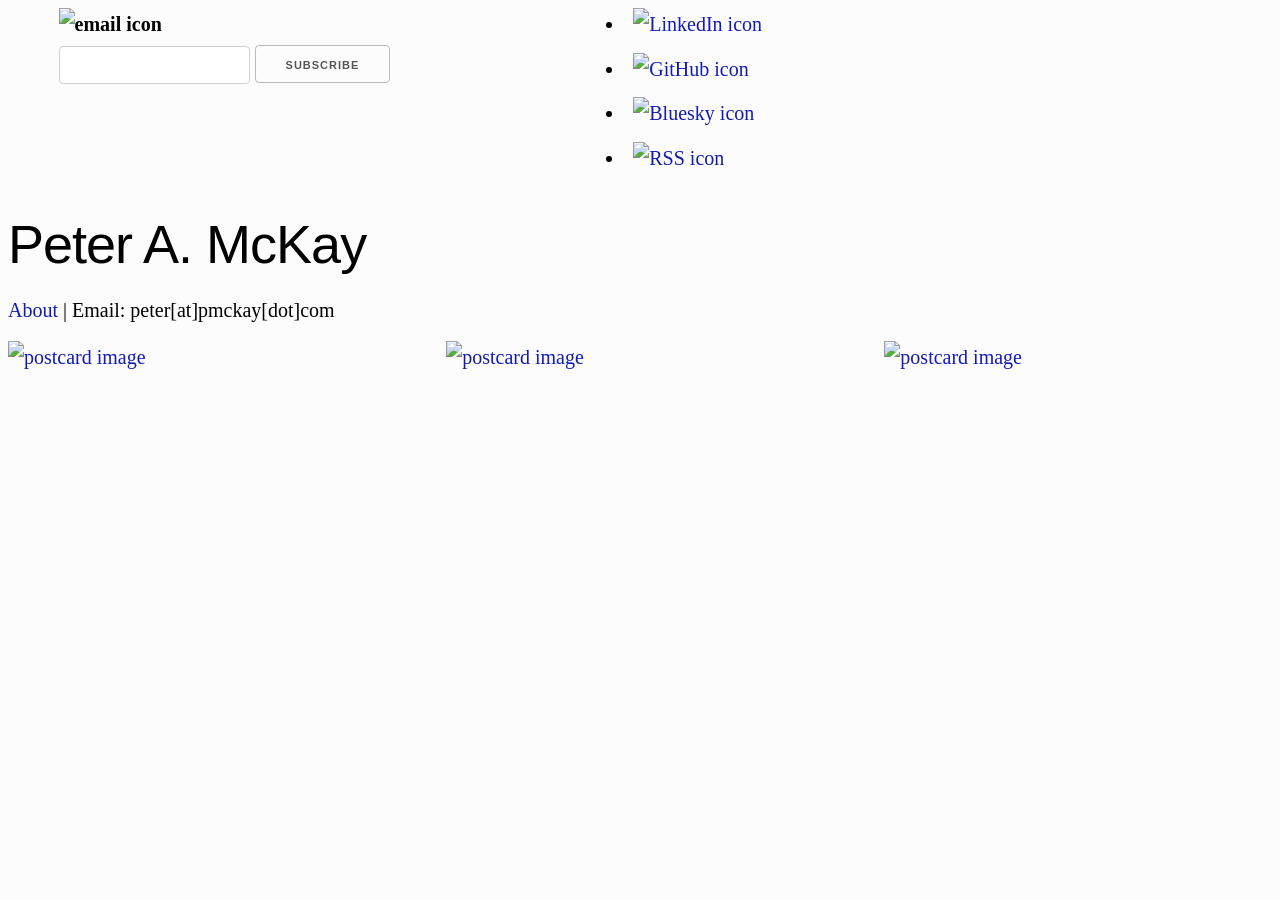
==== cards.html @ da2e324a "Updating html templates + simplifying "river" and "postcards" scripts" ====
<!doctype html>

<html lang="en" >

<head>

  <title>Boulevard's Newsy Postcards</title>

  <!-- Some meta tags... -->
  <meta charset="utf-8">
  <meta name="viewport" content="width=device-width, minimum-scale=1, initial-scale=1, shrink-to-fit=no">

  <!-- Site identity... -->
  <link href="img/icon-100.png" rel="icon" type="image/x-icon" />
  
  <!-- Stylesheet -->
  <link rel="stylesheet" href="/css/boulevard.css">

  
  <!-- Add schema.org metadata here later...

    <script type="application/ld+json">
      {}
    </script>

    -->

    <script src="/js/boulevard.js"></script>


    <noscript></noscript>  
  
</head>



<body>




   <header>

    <nav class="row">

      <span id="screen"></span>

      <form class="five columns"
        action="https://buttondown.com/api/emails/embed-subscribe/peteramckay"
         method="post"
         class="embeddable-buttondown-form">
        <label for="bd-email"><img src="img/email-iconmonstr-white.png" alt="email icon"><!-- Enter your email --> </label>
        <input type="email" name="email" id="bd-email" />
        <input type="submit" value="Subscribe" />
        <p>
          <a href="https://buttondown.com/refer/peteramckay" target="_blank"><!-- Powered by Buttondown. --></a>
        </p>
      </form>

      <span class="three columns"></span>

      <ul id="socials" class="four columns">
         <li><a href="//www.linkedin.com/in/peteramckay/" target="blank"><img src="img/linkedin.png" alt="LinkedIn icon"></a></li>
         <li><a href="//github.com/peteramckay/" target="blank"><img src="img/github.png" alt="GitHub icon"></a></li>
         <li><a href="//bsky.app/profile/peteramckay.bsky.social/" target="blank"><img src="img/bluesky.png" alt="Bluesky icon"></a></li>
         <li><a href="//blog.pmckay.com/feed.xml" target="blank"><img src="img/rss.png" alt="RSS icon"></a></li>
      </ul>


    </nav>
    
      <div id="flag"
      >
        <h1>Peter A. McKay</h1>

        <span id="details">
          <a href="/about">About</a> | Email: peter[at]pmckay[dot]com
        </span> <!-- End details -->
      </div> <!-- End flag -->

  </header>




   <main>

    <div class="postcards row" id="group1">

      <!-- Individual cards go here -->

    </div> <!-- End postcards row -->


    <div class="postcards row" id="group2">
      
      <!-- Individual cards go here -->

    </div> <!-- End postcards row -->      
   
   </main>




   <footer class="container"><!-- Add shoutouts to Unsplash photographer, Gamache, Freepik for icons, Hattori etc. -->



   </footer>



<script>
  buildPostcards();
</script>

</body>

</html>
---- css/boulevard.css ----
/*

Desmond
Copyright (c) 2018-2026, Peter A. McKay
Free to use under MIT License

Contents

- Basics & Typography
- Grid
- Banner & Cards
- Links
- Buttons
- Forms
- Lists
- Code
- Tables
- Spacing
- Utilities
- Clearing
- Media Queries

/* Base & Typography ........................................*/

@font-face {
  font-family: 'Hattori Hanzo';
  src: url('hattori_hanzo/webfont.eot') format('eot'), url('fonts/hattori_hanzo/webfont.eot?iefix') format('eot'),
       url('hattori_hanzo/webfont.woff') format('woff'),
       url('hattori_hanzo/webfont.ttf') format('truetype'),
       url('hattori_hanzo/webfont.svg#webfont') format('svg');
}

@import url('https://fonts.googleapis.com/css2?family=Roboto+Flex:opsz,wght@8..144,100..1000&family=Roboto+Slab:wght@100..900&display=swap'); /* Importing Roboto and Roboto Slab from Google Fonts... */

html {
  font-size: 62.5%; /* Note, html is set to 62.5% so that all the REM measurements are based on 10px sizing. For example, 1.5rem = 15px 😊 */
  font-family: 'Roboto Slab', serif;
  font-weight: 350;
  background: #fcfcfc;
  color: black;
}

body {
  font-size: 2rem;
  line-height: 1.6;
}

h1, h2, h3, h4, h5, h6, header .subhead {
  font-family: 'Roboto Flex', Helvetica, Arial;
  font-weight: 400;
}

h1, h2, h3, h4, h5, h6 {
  margin-top: 0;
  margin-bottom: 1.5rem;
}

h1 { font-size: 5.4rem; line-height: 1.25;  letter-spacing: -.1rem;}
h2 { font-size: 4.6rem; line-height: 1.25; letter-spacing: -.1rem; }
h3 { font-size: 4.2rem; line-height: 1.35;  letter-spacing: -.1rem; }
h4 { font-size: 3.8rem; line-height: 1.35; letter-spacing: -.08rem; }
h5 { font-size: 3.5rem; line-height: 1.5;  letter-spacing: -.08rem; }
h6 { font-size: 3.2rem; line-height: 1.5;  letter-spacing: 0; }

p {
  margin-top: 0; }

img {max-width: 100%;}

hr {
  margin: 3rem 0;
  border-width: 0;
  border-top: 1px solid #E1E1E1; }

article {}

#post figcaption {
  text-align: center;
  margin-bottom: 2rem;
}

figure {
    margin-right: 0;
    margin-left: 0;
  }

figure img {
     width: 100%;
  }

figcaption {font-style: italic;}

#heds {
    font-weight: 400;
  }

#heds h1 {
      font-family: 'Roboto Slab', serif;
    }


/* Grid...............................................*/

.container {
  position: relative;
  width: 100%;
  max-width: 960px;
  margin: 0 auto;
  padding: 0 20px;
  box-sizing: border-box; }
.column,
.columns {
  width: 100%;
  float: left;
  box-sizing: border-box; }

/* For devices larger than 400px */
@media (min-width: 400px) {
  .container {
    width: 88%;
    padding: 0; }
}

/* For devices larger than 550px */
@media (min-width: 550px) {
  .container {
    width: 90%; }
  .column,
  .columns {
    margin-left: 4%; }
  .column:first-child,
  .columns:first-child {
    margin-left: 0; }

  .one.column,
  .one.columns                    { width: 4.66666666667%; }
  .two.columns                    { width: 13.3333333333%; }
  .three.columns                  { width: 22%;            }
  .four.columns                   { width: 30.6666666667%; }
  .five.columns                   { width: 39.3333333333%; }
  .six.columns                    { width: 48%;            }
  .seven.columns                  { width: 56.6666666667%; }
  .eight.columns                  { width: 65.3333333333%; }
  .nine.columns                   { width: 74.0%;          }
  .ten.columns                    { width: 82.6666666667%; }
  .eleven.columns                 { width: 91.3333333333%; }
  .twelve.columns                 { width: 100%; margin-left: 0; }

  .one-third.column               { width: 30.6666666667%; }
  .two-thirds.column              { width: 65.3333333333%; }

  .one-half.column                { width: 48%; }

  /* Offsets */
  .offset-by-one.column,
  .offset-by-one.columns          { margin-left: 8.66666666667%; }
  .offset-by-two.column,
  .offset-by-two.columns          { margin-left: 17.3333333333%; }
  .offset-by-three.column,
  .offset-by-three.columns        { margin-left: 26%;            }
  .offset-by-four.column,
  .offset-by-four.columns         { margin-left: 34.6666666667%; }
  .offset-by-five.column,
  .offset-by-five.columns         { margin-left: 43.3333333333%; }
  .offset-by-six.column,
  .offset-by-six.columns          { margin-left: 52%;            }
  .offset-by-seven.column,
  .offset-by-seven.columns        { margin-left: 60.6666666667%; }
  .offset-by-eight.column,
  .offset-by-eight.columns        { margin-left: 69.3333333333%; }
  .offset-by-nine.column,
  .offset-by-nine.columns         { margin-left: 78.0%;          }
  .offset-by-ten.column,
  .offset-by-ten.columns          { margin-left: 86.6666666667%; }
  .offset-by-eleven.column,
  .offset-by-eleven.columns       { margin-left: 95.3333333333%; }

  .offset-by-one-third.column,
  .offset-by-one-third.columns    { margin-left: 34.6666666667%; }
  .offset-by-two-thirds.column,
  .offset-by-two-thirds.columns   { margin-left: 69.3333333333%; }

  .offset-by-one-half.column,
  .offset-by-one-half.columns     { margin-left: 52%; }

}


/* Banner & Cards ........................................*/


/* These styles tk. Need to pickup from customizations on pmckay.com */





/* Links..............................................*/

a {
    color:#131bb5;
    text-decoration: none;
  }

a:hover {
  color: #1EAEDB;
  text-decoration: underline;
}

/* Buttons............................................*/

.button,
button,
input[type="submit"],
input[type="reset"],
input[type="button"] {
  display: inline-block;
  height: 38px;
  padding: 0 30px;
  color: #555;
  text-align: center;
  font-size: 11px;
  font-weight: 600;
  line-height: 38px;
  letter-spacing: .1rem;
  text-transform: uppercase;
  text-decoration: none;
  white-space: nowrap;
  background-color: transparent;
  border-radius: 4px;
  border: 1px solid #bbb;
  cursor: pointer;
  box-sizing: border-box; }
.button:hover,
button:hover,
input[type="submit"]:hover,
input[type="reset"]:hover,
input[type="button"]:hover,
.button:focus,
button:focus,
input[type="submit"]:focus,
input[type="reset"]:focus,
input[type="button"]:focus {
  color: #333;
  border-color: #888;
  outline: 0; }
.button.button-primary,
button.button-primary,
input[type="submit"].button-primary,
input[type="reset"].button-primary,
input[type="button"].button-primary {
  color: #FFF;
  background-color: #33C3F0;
  border-color: #33C3F0; }
.button.button-primary:hover,
button.button-primary:hover,
input[type="submit"].button-primary:hover,
input[type="reset"].button-primary:hover,
input[type="button"].button-primary:hover,
.button.button-primary:focus,
button.button-primary:focus,
input[type="submit"].button-primary:focus,
input[type="reset"].button-primary:focus,
input[type="button"].button-primary:focus {
  color: #FFF;
  background-color: #1EAEDB;
  border-color: #1EAEDB; }

/* Forms..............................................*/

input[type="email"],
input[type="number"],
input[type="search"],
input[type="text"],
input[type="tel"],
input[type="url"],
input[type="password"],
textarea,
select {
  height: 38px;
  padding: 6px 10px; /* The 6px vertically centers text on FF, ignored by Webkit */
  background-color: #fff;
  border: 1px solid #D1D1D1;
  border-radius: 4px;
  box-shadow: none;
  box-sizing: border-box; }
/* Removes awkward default styles on some inputs for iOS */
input[type="email"],
input[type="number"],
input[type="search"],
input[type="text"],
input[type="tel"],
input[type="url"],
input[type="password"],
textarea {
  -webkit-appearance: none;
     -moz-appearance: none;
          appearance: none; }
textarea {
  min-height: 65px;
  padding-top: 6px;
  padding-bottom: 6px; }
input[type="email"]:focus,
input[type="number"]:focus,
input[type="search"]:focus,
input[type="text"]:focus,
input[type="tel"]:focus,
input[type="url"]:focus,
input[type="password"]:focus,
textarea:focus,
select:focus {
  border: 1px solid #33C3F0;
  outline: 0; }
label,
legend {
  display: block;
  margin-bottom: .5rem;
  font-weight: 600; }
fieldset {
  padding: 0;
  border-width: 0; }
input[type="checkbox"],
input[type="radio"] {
  display: inline; }
label > .label-body {
  display: inline-block;
  margin-left: .5rem;
  font-weight: normal; }

/* Lists..............................................*/

ul {
  list-style: disc inside; }
ol {
  list-style: decimal inside; }

ol, ul {
  padding-left: 0;
  margin-top: 0; }
ul ul,
ul ol,
ol ol,
ol ul {
  margin: 1.5rem 0 1.5rem 3rem;
  font-size: 90%; }
li {
  margin-bottom: 1.25rem;
}

/* Code...............................................*/

code {
  padding: .2rem .5rem;
  margin: 0 .2rem;
  font-size: 90%;
  white-space: nowrap;
  background: #F1F1F1;
  border: 1px solid #E1E1E1;
  border-radius: 4px; }
pre > code {
  display: block;
  padding: 1rem 1.5rem;
  white-space: pre; }

/* Tables.............................................*/

th,
td {
  padding: 12px 15px;
  text-align: left;
  border-bottom: 1px solid #E1E1E1; }
th:first-child,
td:first-child {
  padding-left: 0; }
th:last-child,
td:last-child {
  padding-right: 0; }

/* Spacing............................................*/

button,
.button {
  margin-bottom: 1rem; }
input,
textarea,
select,
fieldset {
  margin-bottom: 1.5rem; }
pre,
blockquote,
dl,
figure,
table,
p,
ul,
ol,
form {
  margin-bottom: 2.5rem; }

/* Utilities..........................................*/

.u-full-width {
  width: 100%;
  box-sizing: border-box; }
.u-max-full-width {
  max-width: 100%;
  box-sizing: border-box; }
.u-pull-right {
  float: right; }
.u-pull-left {
  float: left; }

/* Clearing...........................................*/

.container:after,
.row:after,
.u-cf {
  content: "";
  display: table;
  clear: both; }


/* Media Queries......................................*/

/*
Note: The best way to structure the use of media queries is to create the queries
near the relevant code. For example, if you wanted to change the styles for buttons
on small devices, paste the mobile query code up in the buttons section and style it
there.
*/

/* Larger than mobile */
@media (min-width: 400px) {}

/* Larger than phablet (also point when grid becomes active) */
@media (min-width: 550px) {}

/* Larger than tablet */
@media (min-width: 750px) {}

/* Larger than desktop */
@media (min-width: 1000px) {}

/* Larger than Desktop HD */
@media (min-width: 1200px) {}






/*




 a, a:visited {
   color: #2A25B8; 
   /* Indizr orange... color: #FF9100; 
   font-weight: bold;
   text-decoration: none;
  }
 
 a:hover {text-decoration: underline;}
 
 
 img {
   max-width: 100%;
   }

.container img, .container-fluid img {margin-bottom: 1.5rem;}


/* ----------------------------------------------------------

Navbar

----------------------------------------------------------

 
 .navbar {
    margin-bottom: 1.25rem;
  }
 
 .nav-link {
   position: relative;
   top: 0.5rem;
   }
 
 .navbar-brand img {
   width: auto;
   max-width: 160px;
   margin-right: 1rem;
 }
 
 .navbar-toggler {border:none} 
 
 .navbar .socicons {
   }
 
  .navbar .socicons img {
    width: auto;
    max-width: 35px;
    margin: 0.5rem 0.25rem;
  }
 
 .dropdown-menu {}

 .dropdown-menu a, .dropdown-menu a:visited {color: white;}
 
 .dropdown-menu a:hover {
   background: #f2f2f2;
   color: #2A25B8;
   } 

/* ----------------------------------------------------------

Jumbotron & Cards

----------------------------------------------------------

.jumbotron, .jumbotron>*, .album {background: none}

.jumbotron a.btn, .jumbotron a.btn:visited {color: white;}

.card img {margin-bottom: 0.25rem;}

.card a, .card a:visited {color: black;}

.card a:hover {text-decoration: none;}

.card-text, .album .row {margin-bottom: 1.5rem;}

.album .row {}

/* ----------------------------------------------------------

Footer

----------------------------------------------------------
 
 .footer {
 
   /* 
   Turning this off for now, leaving background color to Bootstrap to see how that looks...
   background: #2A25B8;
   background: #464646;
   
   
   margin-top: 3rem; 
   color: #ebebeb;
   padding: 2rem 0 12rem 0;
   position: relative;
   top: 2rem;
   }
 
 
 


/* Blog Customizations................................

#homepage, #about, #post {margin-top: 3rem;}

#homepage header, #about header {
    margin-bottom: 4rem;
  }

#homepage header h1, #about header h1  {
    margin-bottom: 0.5rem;
  }

#newsRiver li {
    list-style:none;
    color: #5b5b5b;
  }

#newsRiver a {margin-right: 1rem;}

#authorinfo {
    margin-bottom: 1.25rem;
  }

#bysoc, #byline, #email {
    display: block;
  }

#homepage header img, #about header img, #bysoc img {
    height: 1.75rem;
    width: auto;
    margin: 2px;
    position: relative;
    top: 0.5rem;
  }
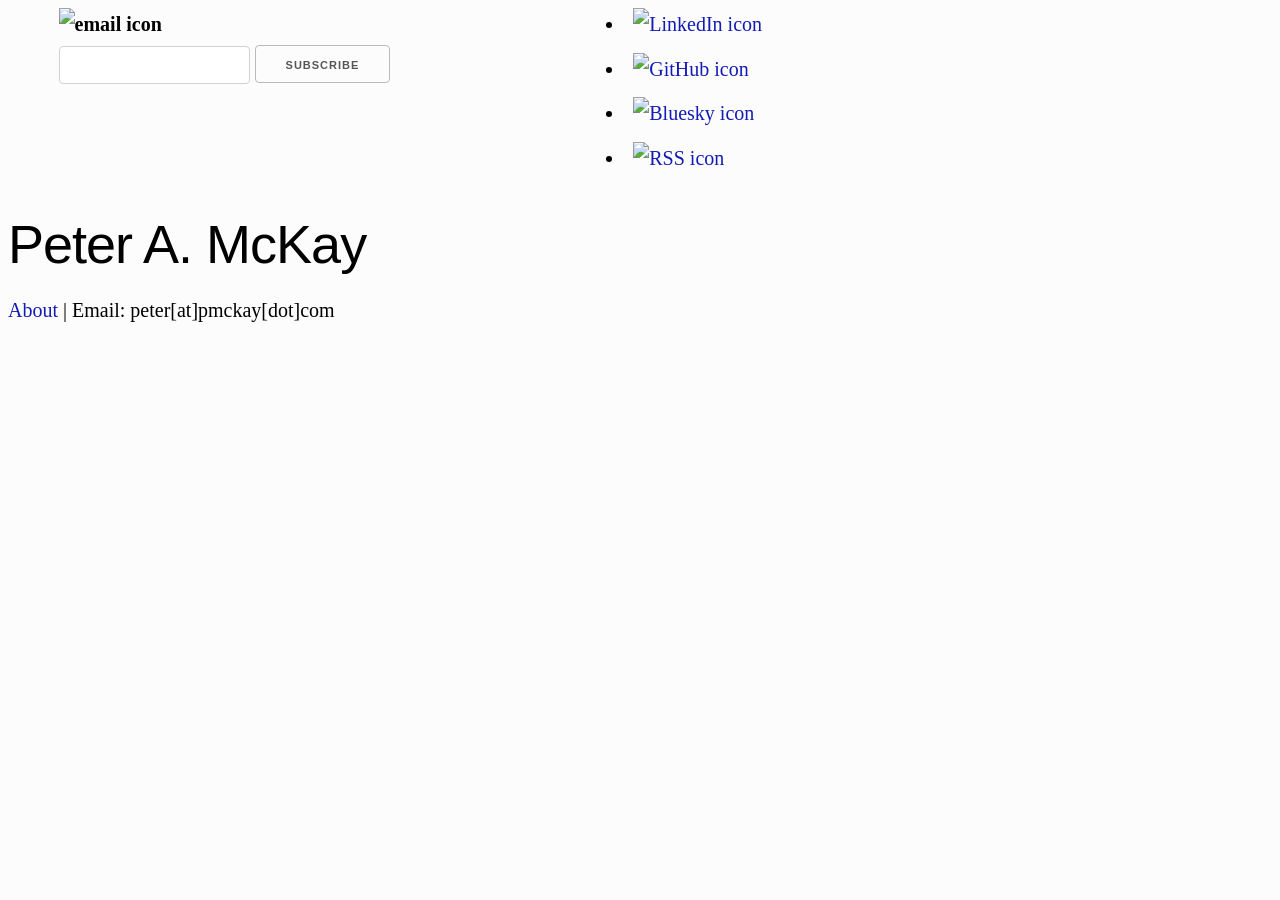
==== commit 73519a9c: "Edits to HTML templates" ====
--- a/cards.html
+++ b/cards.html
@@ -14,7 +14,7 @@
   <link href="img/icon-100.png" rel="icon" type="image/x-icon" />
   
   <!-- Stylesheet -->
-  <link rel="stylesheet" href="/css/boulevard.css">
+  <link rel="stylesheet" href="css/boulevard.css">
 
   
   <!-- Add schema.org metadata here later...
@@ -25,7 +25,7 @@
 
     -->
 
-    <script src="/js/boulevard.js"></script>
+    <script src="/js/boulevard.js" defer></script>
 
 
     <noscript></noscript>  
